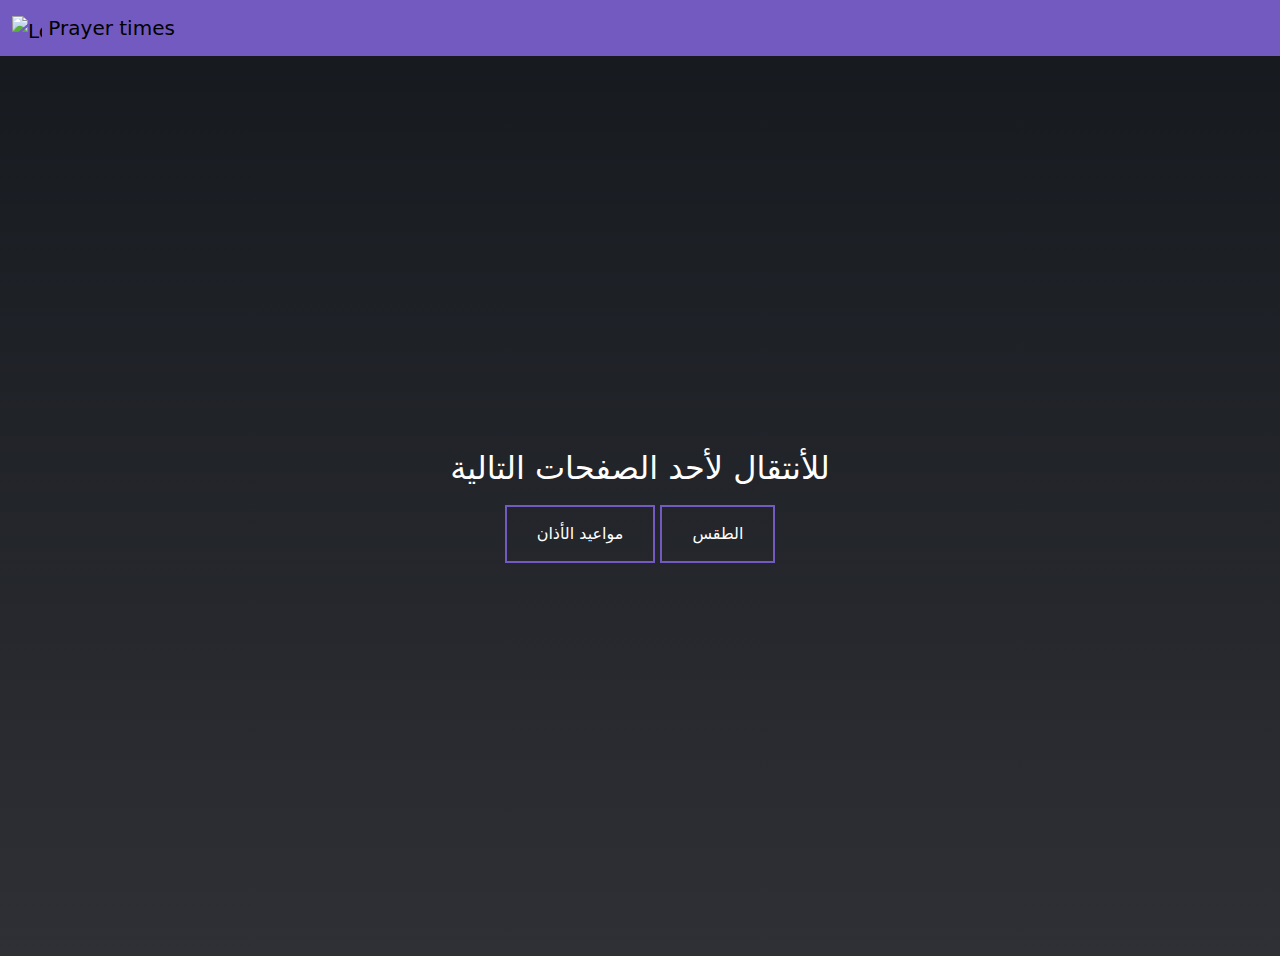
==== home.html @ 50cbfeb2 "finish login page" ====
<!DOCTYPE html>
<html lang="en">
  <head>
    <meta charset="UTF-8" />
    <meta name="viewport" content="width=device-width, initial-scale=1.0" />
    <title>API Exam 2</title>
    <link rel="stylesheet" href="home.css" />
    <link
      href="https://cdn.jsdelivr.net/npm/bootstrap@5.3.3/dist/css/bootstrap.min.css"
      rel="stylesheet"
      integrity="sha384-QWTKZyjpPEjISv5WaRU9OFeRpok6YctnYmDr5pNlyT2bRjXh0JMhjY6hW+ALEwIH"
      crossorigin="anonymous"
    />
    <link
      rel="shortcut icon"
      href="https://w7.pngwing.com/pngs/983/769/png-transparent-svg-animation-computer-icons-rocket-icon-purple-company-cartoon-thumbnail.png"
      type="image/x-icon"
    />
  </head>
  <body>
    <nav style="background-color: #725ac1" class="navbar">
      <div class="container-fluid">
        <a class="navbar-brand" href="#">
          <img
            src="https://w7.pngwing.com/pngs/983/769/png-transparent-svg-animation-computer-icons-rocket-icon-purple-company-cartoon-thumbnail.png"
            alt="Logo"
            width="30"
            height="24"
            class="d-inline-block align-text-top"
          />
          Prayer times
        </a>
      </div>
    </nav>
    <div class="containerButtons">
      <h2 style="color: white">للأنتقال لأحد الصفحات التالية</h2>
      <div>
        <button>مواعيد الأذان</button>
        <button>الطقس</button>
      </div>
    </div>
  </body>
  <script src="./home.js"></script>
  <script
    src="https://cdn.jsdelivr.net/npm/@popperjs/core@2.11.8/dist/umd/popper.min.js"
    integrity="sha384-I7E8VVD/ismYTF4hNIPjVp/Zjvgyol6VFvRkX/vR+Vc4jQkC+hVqc2pM8ODewa9r"
    crossorigin="anonymous"
  ></script>
  <script
    src="https://cdn.jsdelivr.net/npm/bootstrap@5.3.3/dist/js/bootstrap.min.js"
    integrity="sha384-0pUGZvbkm6XF6gxjEnlmuGrJXVbNuzT9qBBavbLwCsOGabYfZo0T0to5eqruptLy"
    crossorigin="anonymous"
  ></script>
</html>
---- home.css ----
body {
  width: 100%;
  background: linear-gradient(#15191e, #2f3036);
  height: max-content;
}

.containerButtons {
  display: flex;
  flex-direction: column;
  justify-content: center;
  align-items: center;
  height: 100vh;
  gap: 10px;
}

button {
  position: relative;
  display: inline-block;
  margin: 15px;
  padding: 15px 30px;
  text-align: center;
  font-size: 18px;
  letter-spacing: 1px;
  text-decoration: none;
  color: white;
  background: transparent;
  cursor: pointer;
  transition: ease-out 0.5s;
  border: 2px solid #725ac1;
  border-radius: 10px;
  box-shadow: inset 0 0 0 0 #725ac1;
}

button:hover {
  color: white;
  box-shadow: inset 0 -100px 0 0 #725ac1;
}

button:active {
  transform: scale(0.9);
}
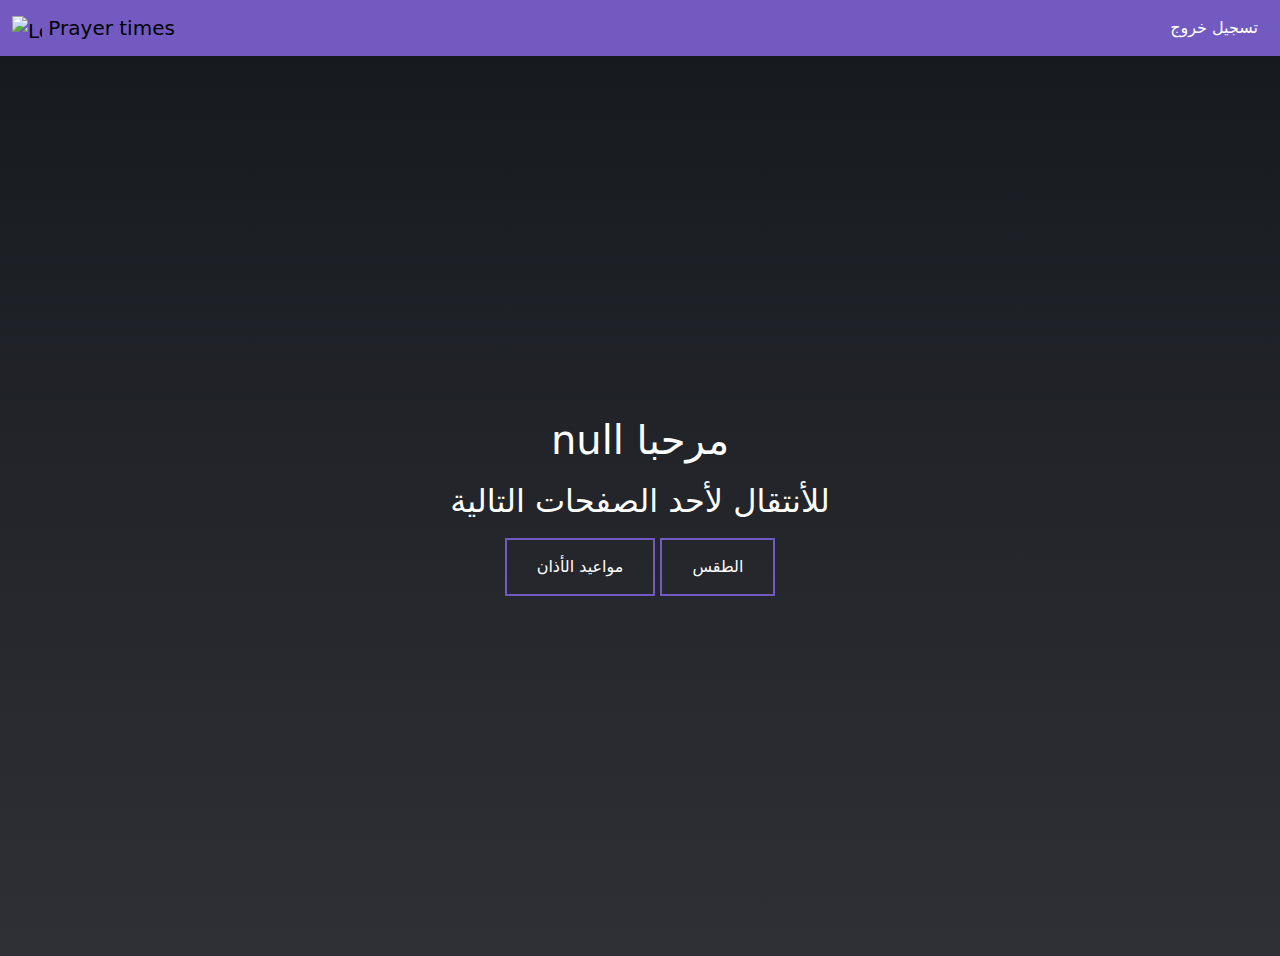
==== commit c914bb8d: "update api fetch" ====
--- a/home.html
+++ b/home.html
@@ -30,17 +30,27 @@
           />
           Prayer times
         </a>
+        <a
+          style="color: white; text-decoration: none; margin-right: 10px"
+          href="./index.html"
+          >تسجيل خروج</a
+        >
       </div>
     </nav>
     <div class="containerButtons">
+      <h1 style="color: white" id="nameStored"></h1>
       <h2 style="color: white">للأنتقال لأحد الصفحات التالية</h2>
       <div>
-        <button>مواعيد الأذان</button>
-        <button>الطقس</button>
+        <a href="./prayer.html"> <button>مواعيد الأذان</button></a>
+        <a href="./weather.html"><button>الطقس</button></a>
       </div>
     </div>
   </body>
-  <script src="./home.js"></script>
+  <script>
+    let nameArea = document.getElementById('nameStored');
+    nameArea.innerText = `${localStorage.getItem('name')} مرحبا`;
+  </script>
+
   <script
     src="https://cdn.jsdelivr.net/npm/@popperjs/core@2.11.8/dist/umd/popper.min.js"
     integrity="sha384-I7E8VVD/ismYTF4hNIPjVp/Zjvgyol6VFvRkX/vR+Vc4jQkC+hVqc2pM8ODewa9r"
